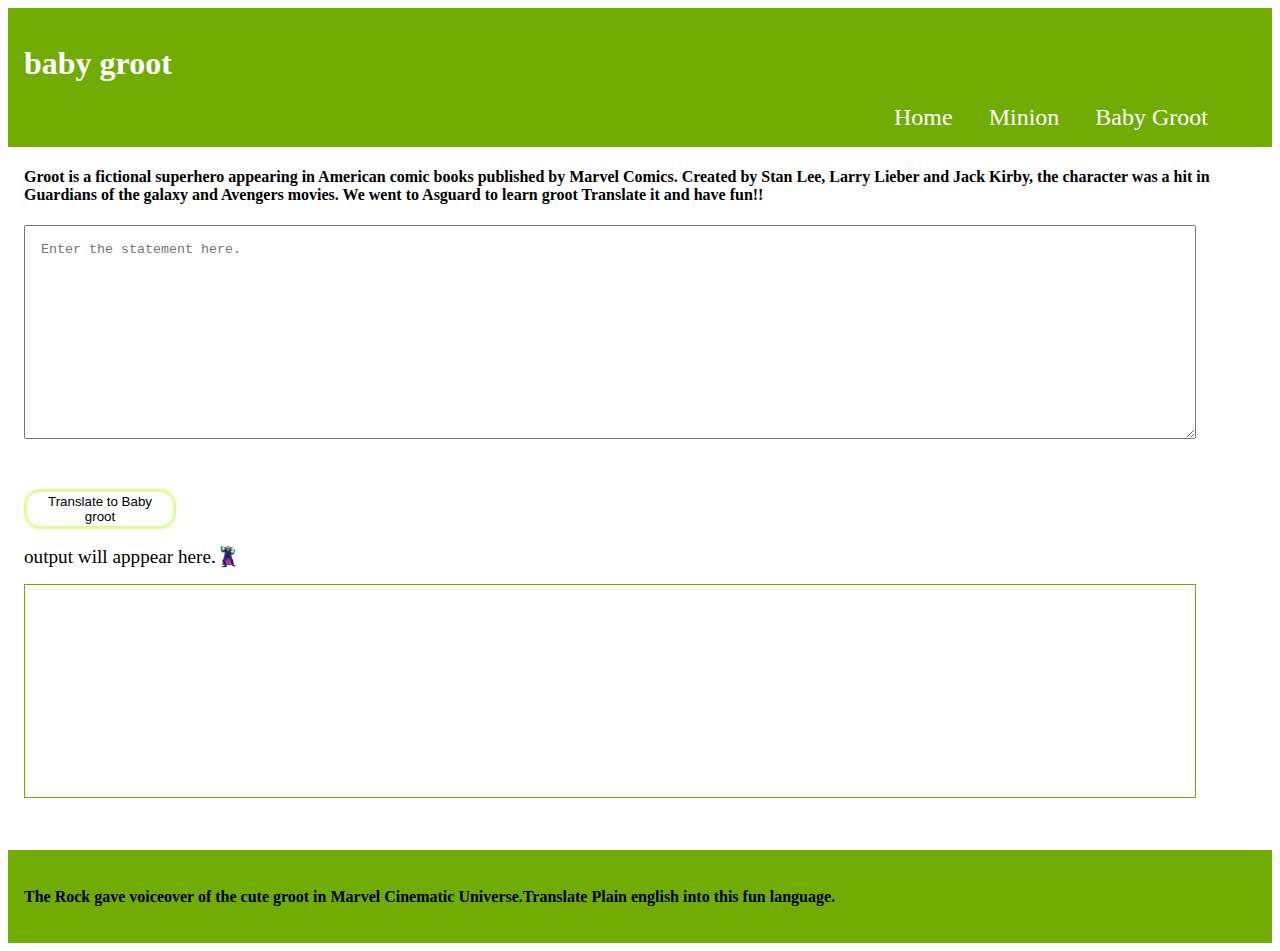
==== groot.html @ 57756e2f "added home page ,groot feat" ====
<!DOCTYPE html>
<html lang="en">

<head>
    <meta charset="UTF-8">
    <meta http-equiv="X-UA-Compatible" content="IE=edge">
    <meta name="viewport" content="width=device-width, initial-scale=1.0">
    <title>groot groot</title>
    <link href="styles.css" rel="stylesheet">

</head>

<body>
    <nav class="navigationgroot">
        <h1>baby groot </h1>
        <div id="urls">
            <a class="link" href="home.html">Home</a>
            <a class="link" href="/">Minion</a>
            <a class="link" href="groot.html">Baby Groot</a> </div>

    </nav>
    <h4 class="textg"> Groot is a fictional superhero appearing in American comic books published by Marvel Comics. Created by Stan
        Lee, Larry Lieber and Jack Kirby, the character was a hit in Guardians of the galaxy and Avengers movies. We
        went to Asguard to learn groot Translate it and have fun!! </h4>
    <textarea id="text-input-groot" placeholder="Enter the statement here."></textarea></br>
    <button id="btn-translate-groot">Translate to Baby groot</button>
    <div class="textg" style="font-size: larger"> output will apppear here.🦹🏼</div>
    <div id="outputtext-groot"> </div>
    <script src="groot.js" type="text/javascript"></script>
    </br></br>
    <footer class="footer-groot">
        <h4>The Rock gave voiceover of the cute groot in Marvel Cinematic Universe.Translate Plain english into this fun
            language.</h4>
    </footer>
</body>

</html>
---- styles.css ----
textarea {
    width: 90%;
    display: block;
    height: 20vh;
    margin: 1rem;
    padding: 1rem;
}

#outputtext {
    width: 90%;
    display: block;
    height: 20vh;
    border: 1px solid rgb(207, 194, 1);
    margin: 1rem;
    padding: 1rem;
}

#outputtext-groot {
    width: 90%;
    display: block;
    height: 20vh;
    border: 1px solid rgb(113, 172, 4);
    margin: 1rem;
    padding: 1rem;
}

#btn-translate {
    margin: 1rem;
    border-radius: 1rem;
    height: 2.5rem;
    width: 9rem;
    border: 0.2rem solid rgb(255, 223, 83);
    background-color: white;
}

#btn-translate-groot {
    margin: 1rem;
    border-radius: 1rem;
    height: 2.5rem;
    width: 9.5rem;
    border: 0.2rem solid rgb(218, 255, 150);
    background-color: white;
}

.navigation {
    background-color: rgb(228, 194, 0);
    color: white;
    padding: 1rem;

}

.navigationgroot {
    background-color: rgb(113, 172, 4);
    color: white;
    padding: 1rem;

}

.footer {
    background-color: rgb(228, 194, 0);
    color: black;
    padding: 1rem;
}

.footer-groot {
    background-color: rgb(113, 172, 4);
    color: black;
    padding: 1rem;
}


#btn-translate:hover {
    background-color: rgb(255, 208, 0);
    box-shadow: 0 1px 2px rgba(0, 0, 0, 0.4);
    transition: 0.1s ease;
}

#btn-translate-groot:hover {
    background-color: rgb(145, 214, 18);
    box-shadow: 0 1px 2px rgba(0, 0, 0, 0.4);
    transition: 0.1s ease;
}

.link {
    text-decoration: none;
    padding: 0.5rem 1rem;
    font-size: x-large;
    color: white;

}

#urls {
    text-align: right;
    padding-right: 2rem;


}

/* home css */
/* .card {
    box-shadow: 0 4px 8px 0 rgba(0, 0, 0, 0.2);
    margin: 8px;
    width: 70%;
    height: 40%;
    display: inline;   
  }
  .containerr{
    margin:60px;
    display: inline-block;
    
  }
  .card:hover{
    transform: scale(1.1);
    }

.card-image{
    box-shadow: 0 4px 8px 0 rgba(0, 0, 0, 0.2);
}

.card-image{
    margin: 2rem;
} */
.card-image {
    box-shadow: 0 4px 8px 0 rgba(0, 0, 0, 0.3);
    margin: 8px;
    margin-left: 4rem;
    margin-right: 4rem;
    margin-top: 4rem;
    display: inline;
}

.card-image1 {
    box-shadow: 0 4px 8px 0 rgba(0, 0, 0.4, 0.3);
    margin: 8px;
    margin-left: 4rem;
    margin-right: 4rem ;
    margin-top: 4rem;

    display: inline;
}

.card-image:hover {
    transform: scale(1.1);
}

.card-image1:hover {
    transform: scale(1.1);
}

.introtext {

    background-color: rgb(117, 68, 4);
    padding-top: 1rem;
    padding-bottom: 1rem;
}

.introtext .heading {
    margin-left: 4rem;
    margin-right: 4rem;
    color: white;
}

#homee{
    @import url(https://fonts.googleapis.com/css?family=Roboto:400,300,500);
    font-family: 'Segoe UI';
    font-weight: 300;
    font-size: 15px;
}



.minion{
    @import url(https://fonts.googleapis.com/css2?family=Kalam:wght@300;400;700);
    font-family: 'Kalam', cursive;
    font-size: 15px;
}

.textg{
    margin-left: 1rem;
}

.textm{
    margin-left: 1rem;
}
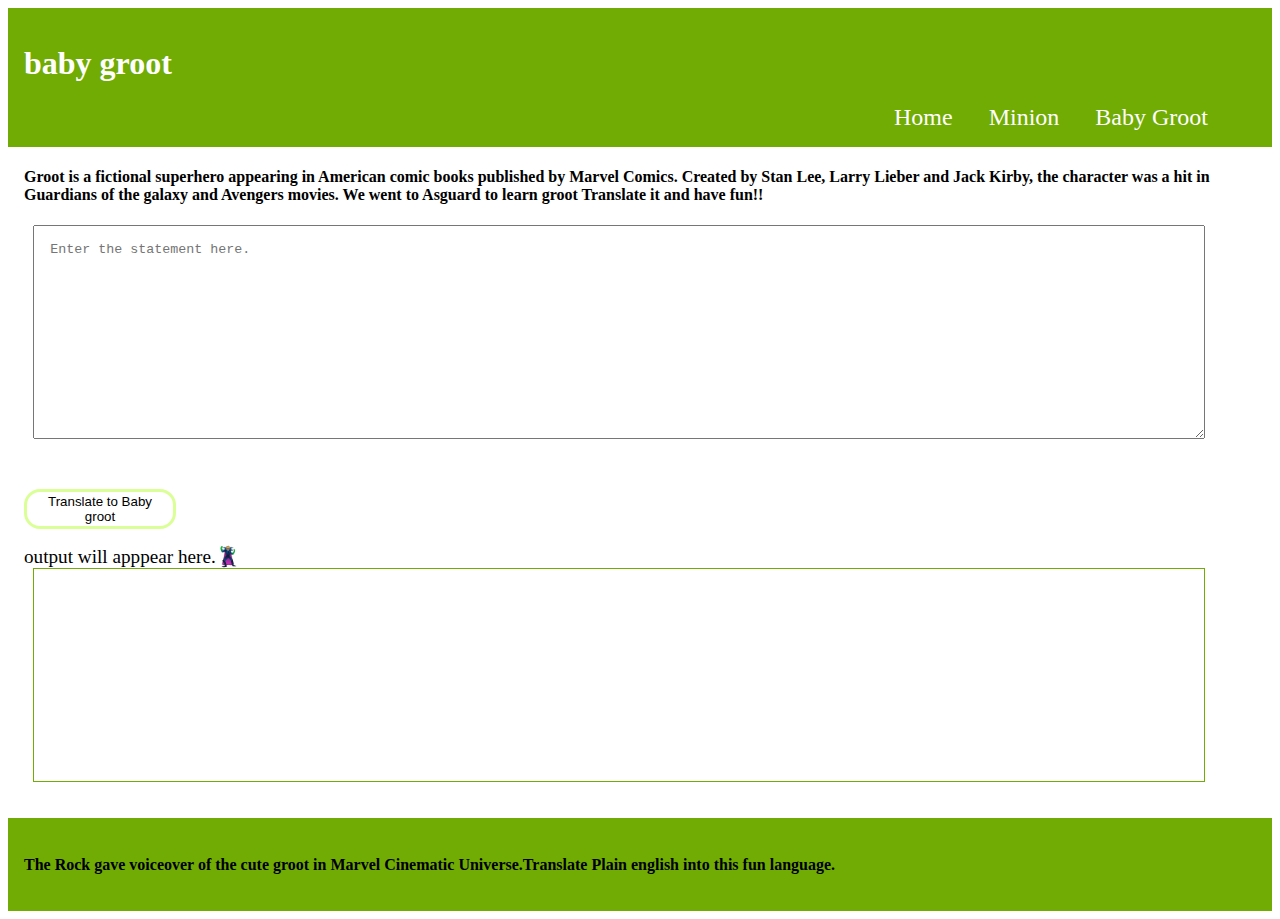
==== commit 70f32dcb: "changed the homepage" ====
--- a/groot.html
+++ b/groot.html
@@ -7,6 +7,7 @@
     <meta name="viewport" content="width=device-width, initial-scale=1.0">
     <title>groot groot</title>
     <link href="styles.css" rel="stylesheet">
+    <meta name="viewport" content="width=device-width, initial-scale=1.0">
 
 </head>
 
@@ -14,7 +15,7 @@
     <nav class="navigationgroot">
         <h1>baby groot </h1>
         <div id="urls">
-            <a class="link" href="home.html">Home</a>
+            <a class="link" href="home1.html">Home</a>
             <a class="link" href="/">Minion</a>
             <a class="link" href="groot.html">Baby Groot</a> </div>
 
--- a/styles.css
+++ b/styles.css
@@ -6,22 +6,38 @@
     padding: 1rem;
 }
 
+/* #text-input{
+
+margin: 1rem;
+} */
+
 #outputtext {
     width: 90%;
     display: block;
     height: 20vh;
     border: 1px solid rgb(207, 194, 1);
-    margin: 1rem;
-    padding: 1rem;
-}
-
+    margin-right: 2%;
+    margin-left: 2%;
+    
+    padding: 1rem;
+}
+#text-input{
+    margin-right: 2%;
+    margin-left: 2%;
+}
 #outputtext-groot {
     width: 90%;
     display: block;
     height: 20vh;
     border: 1px solid rgb(113, 172, 4);
-    margin: 1rem;
-    padding: 1rem;
+    margin-right: 2%;
+    margin-left: 2%;
+    padding: 1rem;
+}
+
+#text-input-groot{
+    margin-right: 2%;
+    margin-left: 2%;
 }
 
 #btn-translate {
@@ -123,20 +139,26 @@
 .card-image {
     box-shadow: 0 4px 8px 0 rgba(0, 0, 0, 0.3);
     margin: 8px;
-    margin-left: 4rem;
-    margin-right: 4rem;
+    margin-left: 2vw;
+    margin-right: 2vw;
     margin-top: 4rem;
+    align-content: center;
+
+    padding: 2% 2% 5% 2%;
     display: inline;
 }
 
 .card-image1 {
     box-shadow: 0 4px 8px 0 rgba(0, 0, 0.4, 0.3);
     margin: 8px;
-    margin-left: 4rem;
-    margin-right: 4rem ;
+    margin-left: 2vw;
+    margin-right:2vw;
     margin-top: 4rem;
-
+    align-content: center;
+  
+    padding: 2% 2% 5% 2%;
     display: inline;
+    
 }
 
 .card-image:hover {
@@ -177,8 +199,87 @@
 
 .textg{
     margin-left: 1rem;
+  
 }
 
 .textm{
     margin-left: 1rem;
-}+}
+
+/* -------------------------------------------- */
+
+body{
+    
+  
+    background-size: cover;
+    background-image: fixed;
+    background-repeat: no-repeat;
+    box-sizing: border-box;
+}
+
+.container2 {
+  display: flex;
+  justify-content: center;
+  /* justify-content: center center center center; */
+  flex-wrap: wrap;
+
+}
+
+.card2{
+    background: white;
+   
+    width: 270px;
+    margin: 15px;
+    border-radius: 15px;
+ 
+}
+
+.card-image2{
+   
+    height: 170px;
+    margin-bottom: 15px;
+    background-size: cover;
+    border-radius: 15px 15px 0 0;
+
+}
+
+.mini-1{
+
+    background-image:url(/media/minion2.jpg);
+}
+
+.groot-1{
+    background-image: url(/media/groot2.jpg);
+}
+
+.card2 p {
+    padding: 10px;
+}
+.card2 h2 {
+    padding: 10px;
+}
+.card2 a{
+    background-color: rgb(29, 27, 17);
+    color: white;
+    padding: 15px 20px;
+    display: block;
+    text-align: center;
+    margin: 20px 50px ;
+    text-decoration: none;
+    
+}
+
+.card2:hover {
+    background-color: rgb(84, 121, 16);
+    color: white;
+    transform: scale(1.03);
+    transition: all 1s ease;
+   
+}
+.intro2{
+  text-align: center;
+  display: block; 
+    background-color: rgba(5, 66, 5, 0.568);
+    color: white;
+}
+
